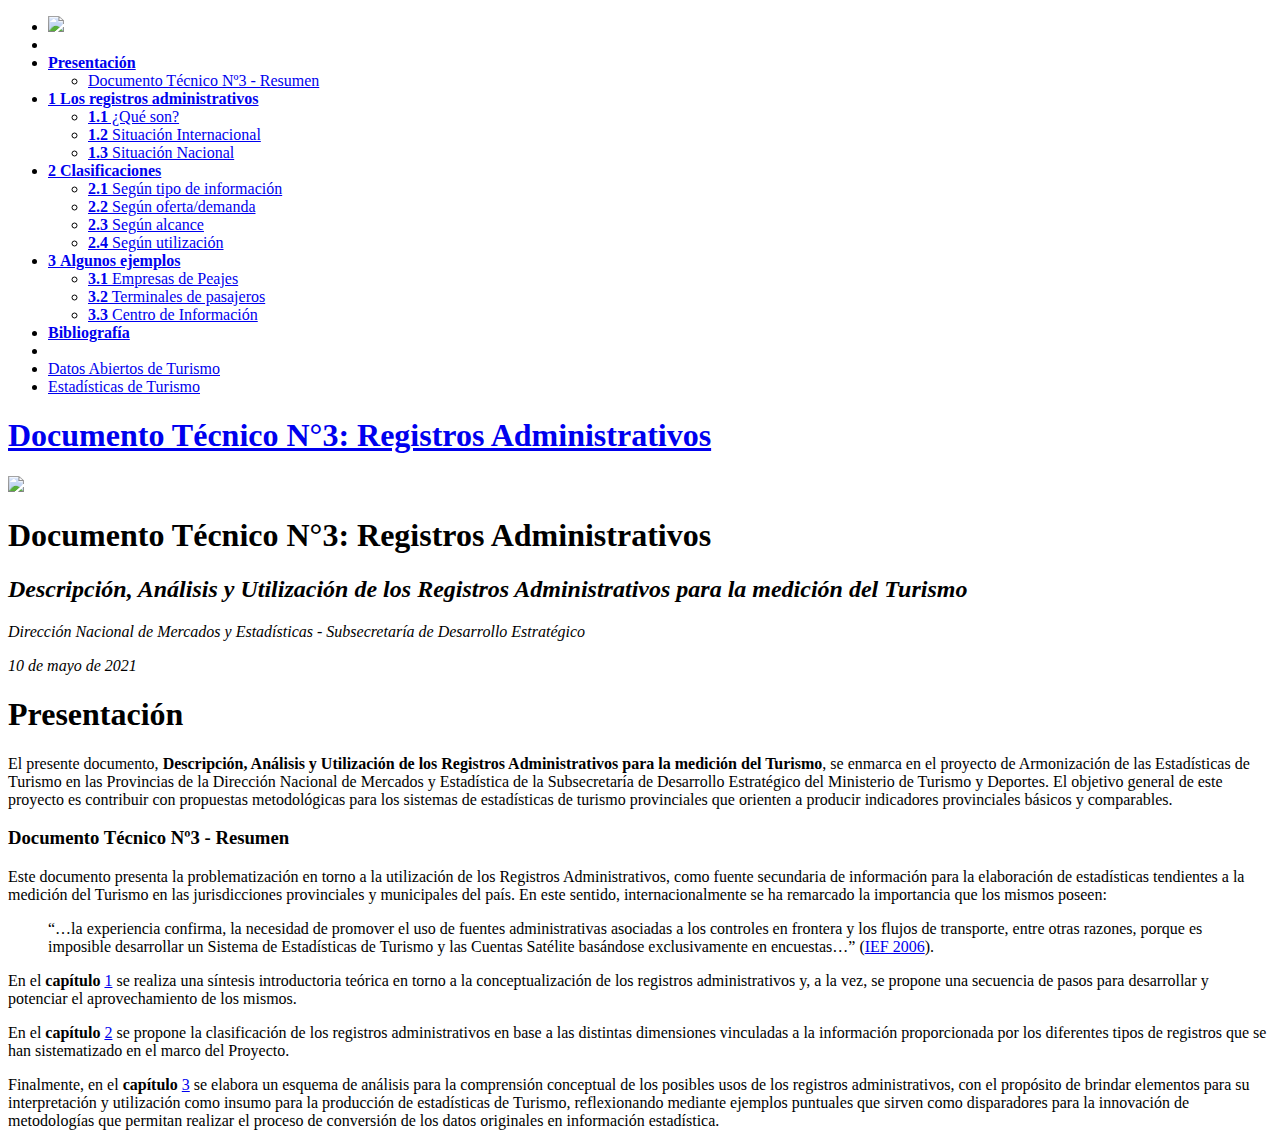
==== docs/index.html @ 32e73bf2 "fix tags de imagenes para indizacion automatica. Elimino guiones medios" ====
<!DOCTYPE html>
<html lang="" xml:lang="">
<head>

  <meta charset="utf-8" />
  <meta http-equiv="X-UA-Compatible" content="IE=edge" />
  <title>Documento Técnico N°3: Registros Administrativos</title>
  <meta name="description" content="Descripción, Análisis y Utilización de Registros Administrativos para la medición del Turismo" />
  <meta name="generator" content="bookdown 0.21 and GitBook 2.6.7" />

  <meta property="og:title" content="Documento Técnico N°3: Registros Administrativos" />
  <meta property="og:type" content="book" />
  
  
  <meta property="og:description" content="Descripción, Análisis y Utilización de Registros Administrativos para la medición del Turismo" />
  

  <meta name="twitter:card" content="summary" />
  <meta name="twitter:title" content="Documento Técnico N°3: Registros Administrativos" />
  
  <meta name="twitter:description" content="Descripción, Análisis y Utilización de Registros Administrativos para la medición del Turismo" />
  

<meta name="author" content="Dirección Nacional de Mercados y Estadísticas - Subsecretaría de Desarrollo Estratégico" />



  <meta name="viewport" content="width=device-width, initial-scale=1" />
  <meta name="apple-mobile-web-app-capable" content="yes" />
  <meta name="apple-mobile-web-app-status-bar-style" content="black" />
  
  

<link rel="next" href="los-registros-administrativos.html"/>
<script src="libs/header-attrs-2.7/header-attrs.js"></script>
<script src="libs/jquery-2.2.3/jquery.min.js"></script>
<link href="libs/gitbook-2.6.7/css/style.css" rel="stylesheet" />
<link href="libs/gitbook-2.6.7/css/plugin-table.css" rel="stylesheet" />
<link href="libs/gitbook-2.6.7/css/plugin-bookdown.css" rel="stylesheet" />
<link href="libs/gitbook-2.6.7/css/plugin-highlight.css" rel="stylesheet" />
<link href="libs/gitbook-2.6.7/css/plugin-search.css" rel="stylesheet" />
<link href="libs/gitbook-2.6.7/css/plugin-fontsettings.css" rel="stylesheet" />
<link href="libs/gitbook-2.6.7/css/plugin-clipboard.css" rel="stylesheet" />












<link rel="stylesheet" href="style.css" type="text/css" />
</head>

<body>



  <div class="book without-animation with-summary font-size-2 font-family-1" data-basepath=".">

    <div class="book-summary">
      <nav role="navigation">

<ul class="summary">
<li class="toc-logo"><a href="./"><img src="imagenes/escudo_mintur.png"></a></li>

<li class="divider"></li>
<li><a href="index.html#presentación"><strong>Presentación</strong></a>
<ul>
<li class="chapter" data-level="" data-path="index.html"><a href="index.html"><i class="fa fa-check"></i>Documento Técnico Nº3 - Resumen</a></li>
</ul></li>
<li class="chapter" data-level="1" data-path="los-registros-administrativos.html"><a href="los-registros-administrativos.html"><i class="fa fa-check"></i><b>1</b> <strong>Los registros administrativos</strong></a>
<ul>
<li class="chapter" data-level="1.1" data-path="los-registros-administrativos.html"><a href="los-registros-administrativos.html#qué-son"><i class="fa fa-check"></i><b>1.1</b> ¿Qué son?</a></li>
<li class="chapter" data-level="1.2" data-path="los-registros-administrativos.html"><a href="los-registros-administrativos.html#situación-internacional"><i class="fa fa-check"></i><b>1.2</b> Situación Internacional</a></li>
<li class="chapter" data-level="1.3" data-path="los-registros-administrativos.html"><a href="los-registros-administrativos.html#situación-nacional"><i class="fa fa-check"></i><b>1.3</b> Situación Nacional</a></li>
</ul></li>
<li class="chapter" data-level="2" data-path="clasificaciones.html"><a href="clasificaciones.html"><i class="fa fa-check"></i><b>2</b> <strong>Clasificaciones</strong></a>
<ul>
<li class="chapter" data-level="2.1" data-path="clasificaciones.html"><a href="clasificaciones.html#según-tipo-de-información"><i class="fa fa-check"></i><b>2.1</b> Según tipo de información</a></li>
<li class="chapter" data-level="2.2" data-path="clasificaciones.html"><a href="clasificaciones.html#según-ofertademanda"><i class="fa fa-check"></i><b>2.2</b> Según oferta/demanda</a></li>
<li class="chapter" data-level="2.3" data-path="clasificaciones.html"><a href="clasificaciones.html#según-alcance"><i class="fa fa-check"></i><b>2.3</b> Según alcance</a></li>
<li class="chapter" data-level="2.4" data-path="clasificaciones.html"><a href="clasificaciones.html#según-utilización"><i class="fa fa-check"></i><b>2.4</b> Según utilización</a></li>
</ul></li>
<li class="chapter" data-level="3" data-path="algunos-ejemplos.html"><a href="algunos-ejemplos.html"><i class="fa fa-check"></i><b>3</b> <strong>Algunos ejemplos</strong></a>
<ul>
<li class="chapter" data-level="3.1" data-path="algunos-ejemplos.html"><a href="algunos-ejemplos.html#empresas-de-peajes"><i class="fa fa-check"></i><b>3.1</b> Empresas de Peajes</a></li>
<li class="chapter" data-level="3.2" data-path="algunos-ejemplos.html"><a href="algunos-ejemplos.html#terminales-de-pasajeros"><i class="fa fa-check"></i><b>3.2</b> Terminales de pasajeros</a></li>
<li class="chapter" data-level="3.3" data-path="algunos-ejemplos.html"><a href="algunos-ejemplos.html#centro-de-información"><i class="fa fa-check"></i><b>3.3</b> Centro de Información</a></li>
</ul></li>
<li><a href="bibliografía.html#bibliografía"><strong>Bibliografía</strong></a></li>
<li class="divider"></li>
<li><a href="http://datos.yvera.gob.ar/" target="blank">Datos Abiertos de Turismo</a></li>
<li><a href="http://www.yvera.gob.ar/estadistica" target="blank">Estadísticas de Turismo</a></li>

</ul>

      </nav>
    </div>

    <div class="book-body">
      <div class="body-inner">
        <div class="book-header" role="navigation">
          <h1>
            <i class="fa fa-circle-o-notch fa-spin"></i><a href="./">Documento Técnico N°3: Registros Administrativos</a>
          </h1>
        </div>

        <div class="page-wrapper" tabindex="-1" role="main">
          <div class="page-inner">

            <section class="normal" id="section-">
<link href="style.css" rel="stylesheet">
<div class="hero-image-container"> 
  <img class= "hero-image" src="imagenes/cabezal.png">
</div>
<div id="header">
<h1 class="title">Documento Técnico N°3: Registros Administrativos</h1>
<h2 class="subtitle"><em>Descripción, Análisis y Utilización de los Registros Administrativos para la medición del Turismo</em></h2>
<p class="author"><em>Dirección Nacional de Mercados y Estadísticas - Subsecretaría de Desarrollo Estratégico</em></p>
<p class="date"><em>10 de mayo de 2021</em></p>
</div>
<div id="presentación" class="section level1 unnumbered">
<h1><strong>Presentación</strong></h1>
<p>El presente documento, <strong>Descripción, Análisis y Utilización de los Registros Administrativos para la medición del Turismo</strong>, se enmarca en el proyecto de Armonización de las Estadísticas de Turismo en las Provincias de la Dirección Nacional de Mercados y Estadística de la Subsecretaría de Desarrollo Estratégico del Ministerio de Turismo y Deportes. El objetivo general de este proyecto es contribuir con propuestas metodológicas para los sistemas de estadísticas de turismo provinciales que orienten a producir indicadores provinciales básicos y comparables.</p>
<div id="documento-técnico-nº3---resumen" class="section level3 unnumbered">
<h3>Documento Técnico Nº3 - Resumen</h3>
<p>Este documento presenta la problematización en torno a la utilización de los Registros Administrativos, como fuente secundaria de información para la elaboración de estadísticas tendientes a la medición del Turismo en las jurisdicciones provinciales y municipales del país. En este sentido, internacionalmente se ha remarcado la importancia que los mismos poseen:</p>
<blockquote>
<p>“…la experiencia confirma, la necesidad de promover el uso de fuentes administrativas asociadas a los controles en frontera y los flujos de transporte, entre otras razones, porque es imposible desarrollar un Sistema de Estadísticas de Turismo y las Cuentas Satélite basándose exclusivamente en encuestas…” <span class="citation">(<a href="bibliografía.html#ref-ife2006" role="doc-biblioref">IEF 2006</a>)</span>.</p>
</blockquote>
<p>En el <strong>capítulo</strong> <a href="los-registros-administrativos.html#los-registros-administrativos">1</a> se realiza una síntesis introductoria teórica en torno a la conceptualización de los registros administrativos y, a la vez, se propone una secuencia de pasos para desarrollar y potenciar el aprovechamiento de los mismos.</p>
<p>En el <strong>capítulo</strong> <a href="clasificaciones.html#clasificaciones">2</a> se propone la clasificación de los registros administrativos en base a las distintas dimensiones vinculadas a la información proporcionada por los diferentes tipos de registros que se han sistematizado en el marco del Proyecto.</p>
<p>Finalmente, en el <strong>capítulo</strong> <a href="algunos-ejemplos.html#algunos-ejemplos">3</a> se elabora un esquema de análisis para la comprensión conceptual de los posibles usos de los registros administrativos, con el propósito de brindar elementos para su interpretación y utilización como insumo para la producción de estadísticas de Turismo, reflexionando mediante ejemplos puntuales que sirven como disparadores para la innovación de metodologías que permitan realizar el proceso de conversión de los datos originales en información estadística.</p>

</div>
</div>
            </section>

          </div>
        </div>
      </div>

<a href="los-registros-administrativos.html" class="navigation navigation-next navigation-unique" aria-label="Next page"><i class="fa fa-angle-right"></i></a>
    </div>
  </div>
<script src="libs/gitbook-2.6.7/js/app.min.js"></script>
<script src="libs/gitbook-2.6.7/js/lunr.js"></script>
<script src="libs/gitbook-2.6.7/js/clipboard.min.js"></script>
<script src="libs/gitbook-2.6.7/js/plugin-search.js"></script>
<script src="libs/gitbook-2.6.7/js/plugin-sharing.js"></script>
<script src="libs/gitbook-2.6.7/js/plugin-fontsettings.js"></script>
<script src="libs/gitbook-2.6.7/js/plugin-bookdown.js"></script>
<script src="libs/gitbook-2.6.7/js/jquery.highlight.js"></script>
<script src="libs/gitbook-2.6.7/js/plugin-clipboard.js"></script>
<script>
gitbook.require(["gitbook"], function(gitbook) {
gitbook.start({
"sharing": {
"github": false,
"facebook": true,
"twitter": true,
"linkedin": false,
"weibo": false,
"instapaper": false,
"vk": false,
"all": ["facebook", "twitter", "linkedin", "weibo", "instapaper"]
},
"fontsettings": {
"theme": "white",
"family": "sans",
"size": 2
},
"edit": {
"link": null,
"text": null
},
"history": {
"link": null,
"text": null
},
"view": {
"link": null,
"text": null
},
"download": ["Parte 3.pdf", "Parte 3.epub"],
"toc": {
"collapse": "subsection"
}
});
});
</script>

</body>

</html>
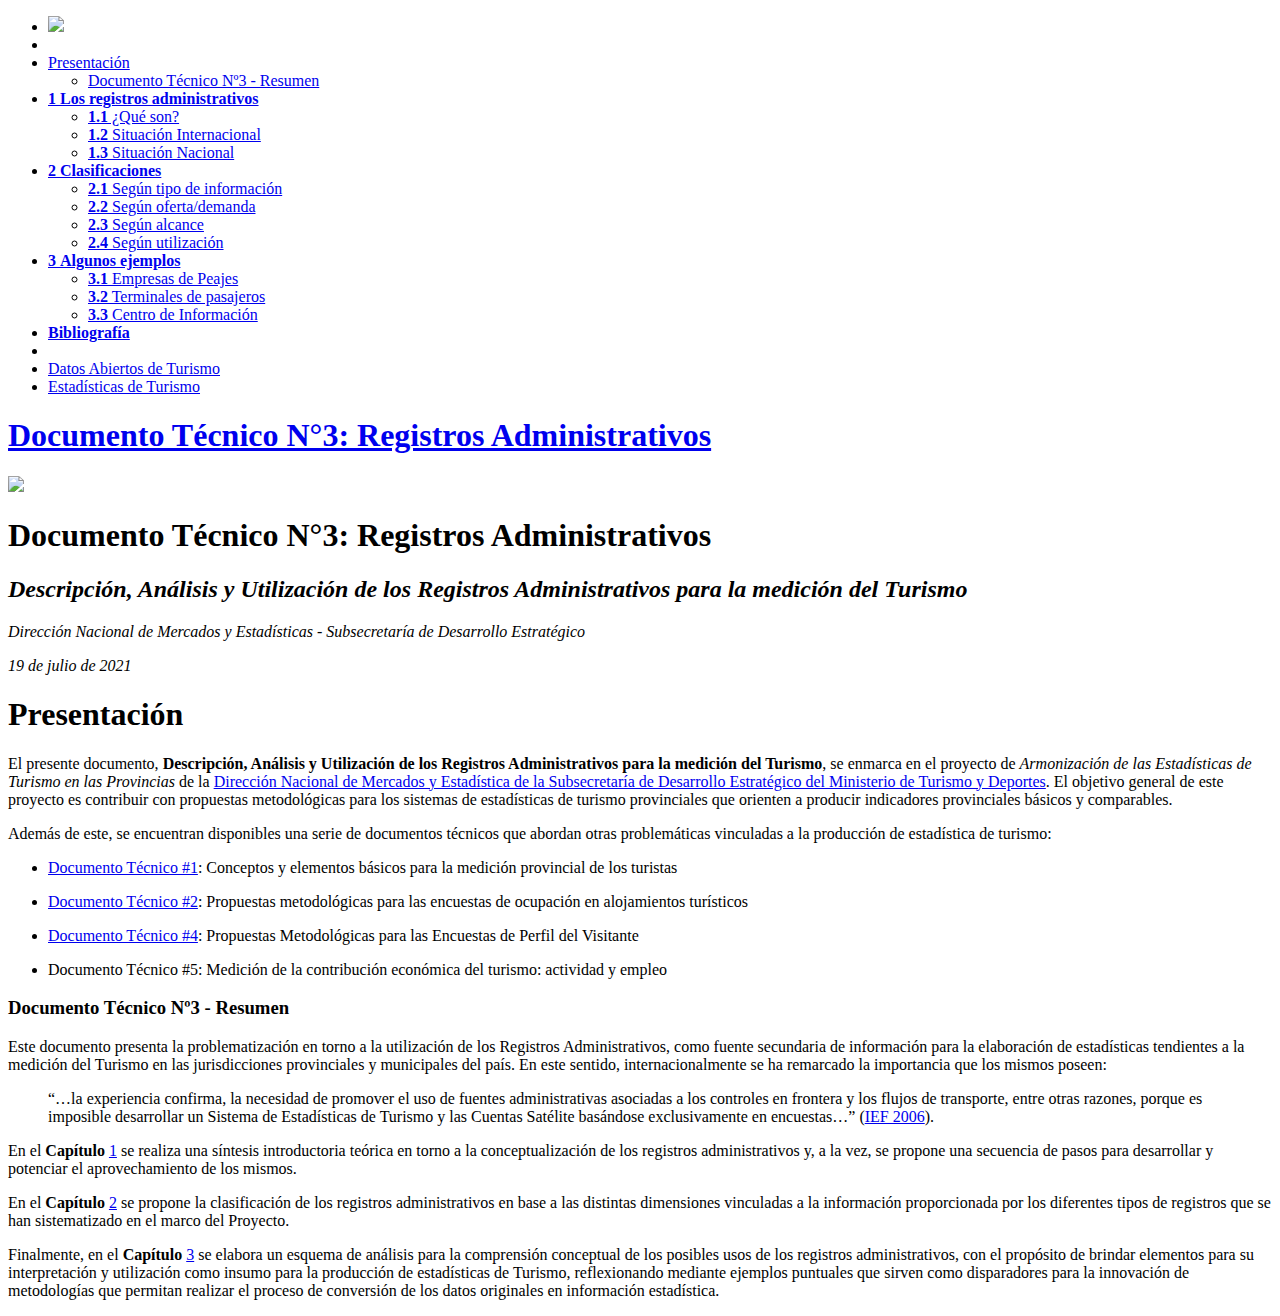
==== commit 01ad273d: "agrego draft version pdf" ====
--- a/docs/index.html
+++ b/docs/index.html
@@ -32,7 +32,7 @@
   
 
 <link rel="next" href="los-registros-administrativos.html"/>
-<script src="libs/header-attrs-2.7/header-attrs.js"></script>
+<script src="libs/header-attrs-2.9/header-attrs.js"></script>
 <script src="libs/jquery-2.2.3/jquery.min.js"></script>
 <link href="libs/gitbook-2.6.7/css/style.css" rel="stylesheet" />
 <link href="libs/gitbook-2.6.7/css/plugin-table.css" rel="stylesheet" />
@@ -69,9 +69,9 @@
 <li class="toc-logo"><a href="./"><img src="imagenes/escudo_mintur.png"></a></li>
 
 <li class="divider"></li>
-<li><a href="index.html#presentación"><strong>Presentación</strong></a>
-<ul>
-<li class="chapter" data-level="" data-path="index.html"><a href="index.html"><i class="fa fa-check"></i>Documento Técnico Nº3 - Resumen</a></li>
+<li class="chapter" data-level="" data-path="index.html"><a href="index.html"><i class="fa fa-check"></i>Presentación</a>
+<ul>
+<li class="chapter" data-level="" data-path="index.html"><a href="index.html#documento-técnico-nº3---resumen"><i class="fa fa-check"></i>Documento Técnico Nº3 - Resumen</a></li>
 </ul></li>
 <li class="chapter" data-level="1" data-path="los-registros-administrativos.html"><a href="los-registros-administrativos.html"><i class="fa fa-check"></i><b>1</b> <strong>Los registros administrativos</strong></a>
 <ul>
@@ -122,20 +122,27 @@
 <h1 class="title">Documento Técnico N°3: Registros Administrativos</h1>
 <h2 class="subtitle"><em>Descripción, Análisis y Utilización de los Registros Administrativos para la medición del Turismo</em></h2>
 <p class="author"><em>Dirección Nacional de Mercados y Estadísticas - Subsecretaría de Desarrollo Estratégico</em></p>
-<p class="date"><em>10 de mayo de 2021</em></p>
+<p class="date"><em>19 de julio de 2021</em></p>
 </div>
 <div id="presentación" class="section level1 unnumbered">
-<h1><strong>Presentación</strong></h1>
-<p>El presente documento, <strong>Descripción, Análisis y Utilización de los Registros Administrativos para la medición del Turismo</strong>, se enmarca en el proyecto de Armonización de las Estadísticas de Turismo en las Provincias de la Dirección Nacional de Mercados y Estadística de la Subsecretaría de Desarrollo Estratégico del Ministerio de Turismo y Deportes. El objetivo general de este proyecto es contribuir con propuestas metodológicas para los sistemas de estadísticas de turismo provinciales que orienten a producir indicadores provinciales básicos y comparables.</p>
+<h1>Presentación</h1>
+<p>El presente documento, <strong>Descripción, Análisis y Utilización de los Registros Administrativos para la medición del Turismo</strong>, se enmarca en el proyecto de <em>Armonización de las Estadísticas de Turismo en las Provincias</em> de la <a href="http://datos.yvera.gob.ar/" target="_blank">Dirección Nacional de Mercados y Estadística de la Subsecretaría de Desarrollo Estratégico del Ministerio de Turismo y Deportes</a>. El objetivo general de este proyecto es contribuir con propuestas metodológicas para los sistemas de estadísticas de turismo provinciales que orienten a producir indicadores provinciales básicos y comparables.</p>
+<p>Además de este, se encuentran disponibles una serie de documentos técnicos que abordan otras problemáticas vinculadas a la producción de estadística de turismo:</p>
+<ul>
+<li><p><a href="https://dnme-minturdep.github.io/DT1_medicion_turismo/" target="_blank">Documento Técnico #1</a>: Conceptos y elementos básicos para la medición provincial de los turistas</p></li>
+<li><p><a href="https://dnme-minturdep.github.io/DT2_encuestas/" target="_blank">Documento Técnico #2</a>: Propuestas metodológicas para las encuestas de ocupación en alojamientos turísticos</p></li>
+<li><p><a href="https://dnme-minturdep.github.io/DT4_perfiles/" target="_blank">Documento Técnico #4</a>: Propuestas Metodológicas para las Encuestas de Perfil del Visitante</p></li>
+<li><p>Documento Técnico #5: Medición de la contribución económica del turismo: actividad y empleo</p></li>
+</ul>
 <div id="documento-técnico-nº3---resumen" class="section level3 unnumbered">
 <h3>Documento Técnico Nº3 - Resumen</h3>
 <p>Este documento presenta la problematización en torno a la utilización de los Registros Administrativos, como fuente secundaria de información para la elaboración de estadísticas tendientes a la medición del Turismo en las jurisdicciones provinciales y municipales del país. En este sentido, internacionalmente se ha remarcado la importancia que los mismos poseen:</p>
 <blockquote>
 <p>“…la experiencia confirma, la necesidad de promover el uso de fuentes administrativas asociadas a los controles en frontera y los flujos de transporte, entre otras razones, porque es imposible desarrollar un Sistema de Estadísticas de Turismo y las Cuentas Satélite basándose exclusivamente en encuestas…” <span class="citation">(<a href="bibliografía.html#ref-ife2006" role="doc-biblioref">IEF 2006</a>)</span>.</p>
 </blockquote>
-<p>En el <strong>capítulo</strong> <a href="los-registros-administrativos.html#los-registros-administrativos">1</a> se realiza una síntesis introductoria teórica en torno a la conceptualización de los registros administrativos y, a la vez, se propone una secuencia de pasos para desarrollar y potenciar el aprovechamiento de los mismos.</p>
-<p>En el <strong>capítulo</strong> <a href="clasificaciones.html#clasificaciones">2</a> se propone la clasificación de los registros administrativos en base a las distintas dimensiones vinculadas a la información proporcionada por los diferentes tipos de registros que se han sistematizado en el marco del Proyecto.</p>
-<p>Finalmente, en el <strong>capítulo</strong> <a href="algunos-ejemplos.html#algunos-ejemplos">3</a> se elabora un esquema de análisis para la comprensión conceptual de los posibles usos de los registros administrativos, con el propósito de brindar elementos para su interpretación y utilización como insumo para la producción de estadísticas de Turismo, reflexionando mediante ejemplos puntuales que sirven como disparadores para la innovación de metodologías que permitan realizar el proceso de conversión de los datos originales en información estadística.</p>
+<p>En el <strong>Capítulo</strong> <a href="los-registros-administrativos.html#los-registros-administrativos">1</a> se realiza una síntesis introductoria teórica en torno a la conceptualización de los registros administrativos y, a la vez, se propone una secuencia de pasos para desarrollar y potenciar el aprovechamiento de los mismos.</p>
+<p>En el <strong>Capítulo</strong> <a href="clasificaciones.html#clasificaciones">2</a> se propone la clasificación de los registros administrativos en base a las distintas dimensiones vinculadas a la información proporcionada por los diferentes tipos de registros que se han sistematizado en el marco del Proyecto.</p>
+<p>Finalmente, en el <strong>Capítulo</strong> <a href="algunos-ejemplos.html#algunos-ejemplos">3</a> se elabora un esquema de análisis para la comprensión conceptual de los posibles usos de los registros administrativos, con el propósito de brindar elementos para su interpretación y utilización como insumo para la producción de estadísticas de Turismo, reflexionando mediante ejemplos puntuales que sirven como disparadores para la innovación de metodologías que permitan realizar el proceso de conversión de los datos originales en información estadística.</p>
 
 </div>
 </div>
@@ -195,6 +202,20 @@
 });
 </script>
 
+<!-- dynamically load mathjax for compatibility with self-contained -->
+<script>
+  (function () {
+    var script = document.createElement("script");
+    script.type = "text/javascript";
+    var src = "true";
+    if (src === "" || src === "true") src = "https://mathjax.rstudio.com/latest/MathJax.js?config=TeX-MML-AM_CHTML";
+    if (location.protocol !== "file:")
+      if (/^https?:/.test(src))
+        src = src.replace(/^https?:/, '');
+    script.src = src;
+    document.getElementsByTagName("head")[0].appendChild(script);
+  })();
+</script>
 </body>
 
 </html>
